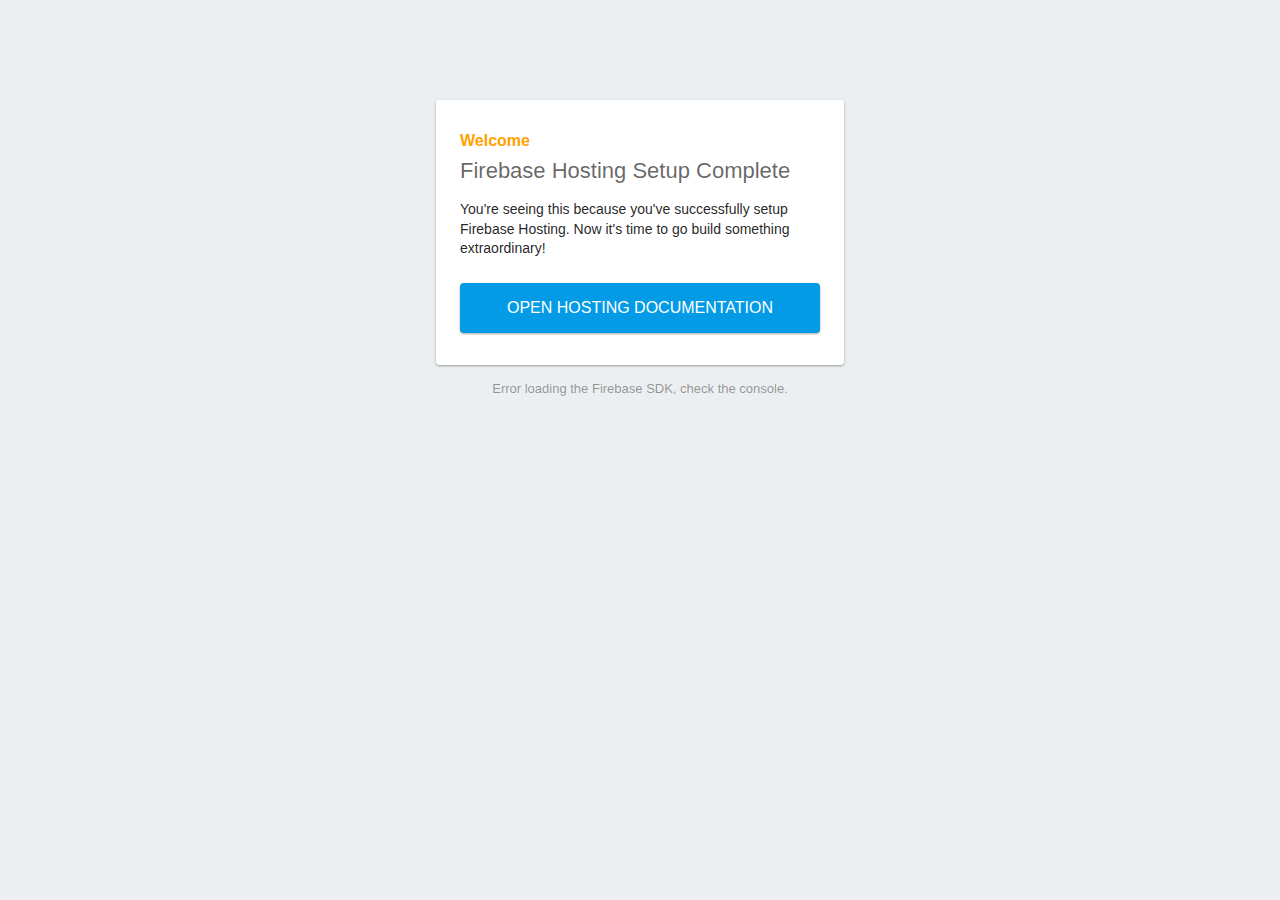
==== public/index.html @ b82371c8 "firebase" ====
<!DOCTYPE html>
<html>
  <head>
    <meta charset="utf-8">
    <meta name="viewport" content="width=device-width, initial-scale=1">
    <title>Welcome to Firebase Hosting</title>

    <!-- update the version number as needed -->
    <script defer src="/__/firebase/8.7.1/firebase-app.js"></script>
    <!-- include only the Firebase features as you need -->
    <script defer src="/__/firebase/8.7.1/firebase-auth.js"></script>
    <script defer src="/__/firebase/8.7.1/firebase-database.js"></script>
    <script defer src="/__/firebase/8.7.1/firebase-firestore.js"></script>
    <script defer src="/__/firebase/8.7.1/firebase-functions.js"></script>
    <script defer src="/__/firebase/8.7.1/firebase-messaging.js"></script>
    <script defer src="/__/firebase/8.7.1/firebase-storage.js"></script>
    <script defer src="/__/firebase/8.7.1/firebase-analytics.js"></script>
    <script defer src="/__/firebase/8.7.1/firebase-remote-config.js"></script>
    <script defer src="/__/firebase/8.7.1/firebase-performance.js"></script>
    <!-- 
      initialize the SDK after all desired features are loaded, set useEmulator to false
      to avoid connecting the SDK to running emulators.
    -->
    <script defer src="/__/firebase/init.js?useEmulator=true"></script>

    <style media="screen">
      body { background: #ECEFF1; color: rgba(0,0,0,0.87); font-family: Roboto, Helvetica, Arial, sans-serif; margin: 0; padding: 0; }
      #message { background: white; max-width: 360px; margin: 100px auto 16px; padding: 32px 24px; border-radius: 3px; }
      #message h2 { color: #ffa100; font-weight: bold; font-size: 16px; margin: 0 0 8px; }
      #message h1 { font-size: 22px; font-weight: 300; color: rgba(0,0,0,0.6); margin: 0 0 16px;}
      #message p { line-height: 140%; margin: 16px 0 24px; font-size: 14px; }
      #message a { display: block; text-align: center; background: #039be5; text-transform: uppercase; text-decoration: none; color: white; padding: 16px; border-radius: 4px; }
      #message, #message a { box-shadow: 0 1px 3px rgba(0,0,0,0.12), 0 1px 2px rgba(0,0,0,0.24); }
      #load { color: rgba(0,0,0,0.4); text-align: center; font-size: 13px; }
      @media (max-width: 600px) {
        body, #message { margin-top: 0; background: white; box-shadow: none; }
        body { border-top: 16px solid #ffa100; }
      }
    </style>
  </head>
  <body>
    <div id="message">
      <h2>Welcome</h2>
      <h1>Firebase Hosting Setup Complete</h1>
      <p>You're seeing this because you've successfully setup Firebase Hosting. Now it's time to go build something extraordinary!</p>
      <a target="_blank" href="https://firebase.google.com/docs/hosting/">Open Hosting Documentation</a>
    </div>
    <p id="load">Firebase SDK Loading&hellip;</p>

    <script>
      document.addEventListener('DOMContentLoaded', function() {
        const loadEl = document.querySelector('#load');
        // // 🔥🔥🔥🔥🔥🔥🔥🔥🔥🔥🔥🔥🔥🔥🔥🔥🔥🔥🔥🔥🔥🔥🔥🔥🔥🔥🔥🔥🔥🔥🔥
        // // The Firebase SDK is initialized and available here!
        //
        // firebase.auth().onAuthStateChanged(user => { });
        // firebase.database().ref('/path/to/ref').on('value', snapshot => { });
        // firebase.firestore().doc('/foo/bar').get().then(() => { });
        // firebase.functions().httpsCallable('yourFunction')().then(() => { });
        // firebase.messaging().requestPermission().then(() => { });
        // firebase.storage().ref('/path/to/ref').getDownloadURL().then(() => { });
        // firebase.analytics(); // call to activate
        // firebase.analytics().logEvent('tutorial_completed');
        // firebase.performance(); // call to activate
        //
        // // 🔥🔥🔥🔥🔥🔥🔥🔥🔥🔥🔥🔥🔥🔥🔥🔥🔥🔥🔥🔥🔥🔥🔥🔥🔥🔥🔥🔥🔥🔥🔥

        try {
          let app = firebase.app();
          let features = [
            'auth', 
            'database', 
            'firestore',
            'functions',
            'messaging', 
            'storage', 
            'analytics', 
            'remoteConfig',
            'performance',
          ].filter(feature => typeof app[feature] === 'function');
          loadEl.textContent = `Firebase SDK loaded with ${features.join(', ')}`;
        } catch (e) {
          console.error(e);
          loadEl.textContent = 'Error loading the Firebase SDK, check the console.';
        }
      });
    </script>
  </body>
</html>
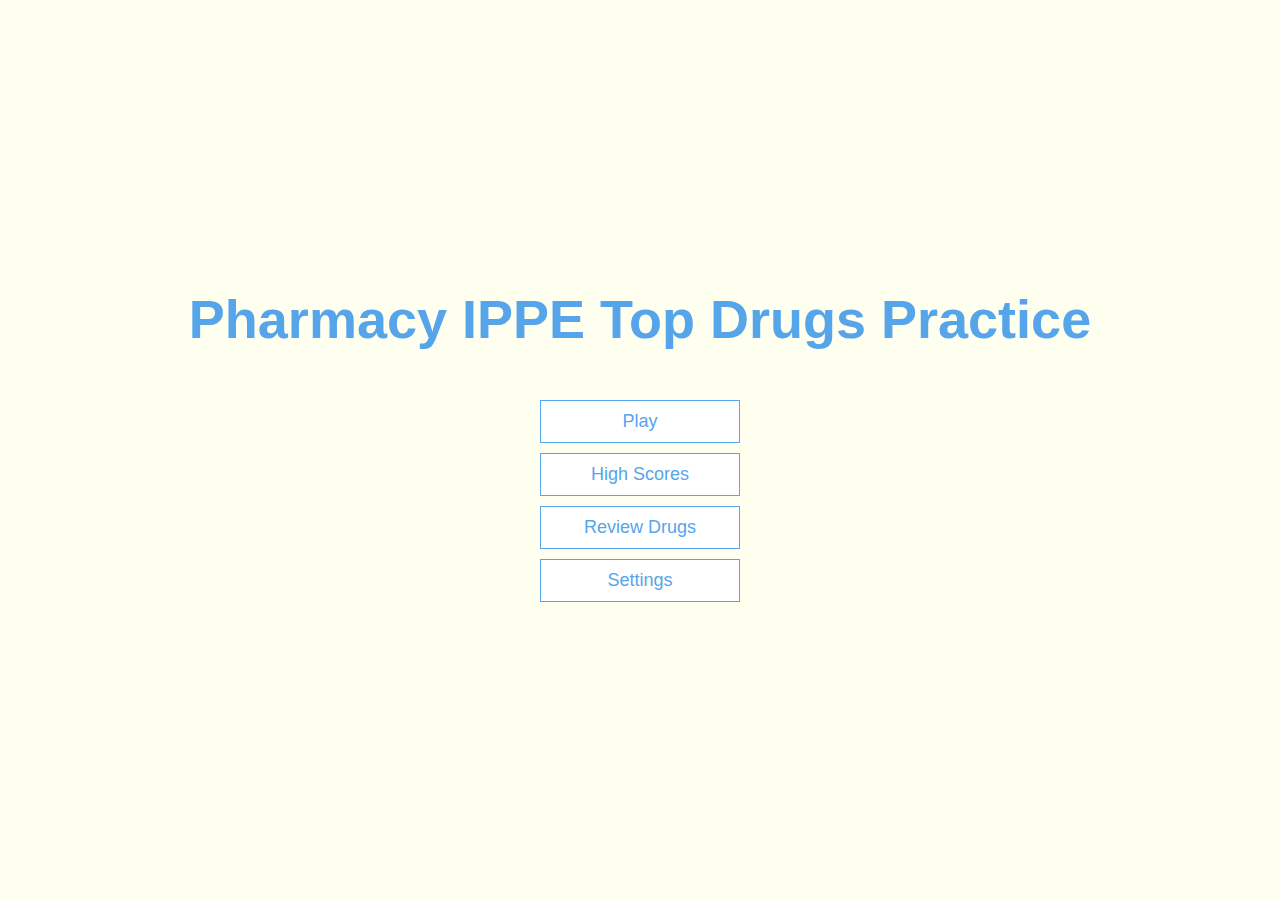
==== commit 06ddb479: "moved into public" ====
--- a/public/index.html
+++ b/public/index.html
@@ -1,89 +1,31 @@
-<!DOCTYPE html>
-<html>
-  <head>
-    <meta charset="utf-8">
-    <meta name="viewport" content="width=device-width, initial-scale=1">
-    <title>Welcome to Firebase Hosting</title>
-
-    <!-- update the version number as needed -->
-    <script defer src="/__/firebase/8.7.1/firebase-app.js"></script>
-    <!-- include only the Firebase features as you need -->
-    <script defer src="/__/firebase/8.7.1/firebase-auth.js"></script>
-    <script defer src="/__/firebase/8.7.1/firebase-database.js"></script>
-    <script defer src="/__/firebase/8.7.1/firebase-firestore.js"></script>
-    <script defer src="/__/firebase/8.7.1/firebase-functions.js"></script>
-    <script defer src="/__/firebase/8.7.1/firebase-messaging.js"></script>
-    <script defer src="/__/firebase/8.7.1/firebase-storage.js"></script>
-    <script defer src="/__/firebase/8.7.1/firebase-analytics.js"></script>
-    <script defer src="/__/firebase/8.7.1/firebase-remote-config.js"></script>
-    <script defer src="/__/firebase/8.7.1/firebase-performance.js"></script>
-    <!-- 
-      initialize the SDK after all desired features are loaded, set useEmulator to false
-      to avoid connecting the SDK to running emulators.
-    -->
-    <script defer src="/__/firebase/init.js?useEmulator=true"></script>
-
-    <style media="screen">
-      body { background: #ECEFF1; color: rgba(0,0,0,0.87); font-family: Roboto, Helvetica, Arial, sans-serif; margin: 0; padding: 0; }
-      #message { background: white; max-width: 360px; margin: 100px auto 16px; padding: 32px 24px; border-radius: 3px; }
-      #message h2 { color: #ffa100; font-weight: bold; font-size: 16px; margin: 0 0 8px; }
-      #message h1 { font-size: 22px; font-weight: 300; color: rgba(0,0,0,0.6); margin: 0 0 16px;}
-      #message p { line-height: 140%; margin: 16px 0 24px; font-size: 14px; }
-      #message a { display: block; text-align: center; background: #039be5; text-transform: uppercase; text-decoration: none; color: white; padding: 16px; border-radius: 4px; }
-      #message, #message a { box-shadow: 0 1px 3px rgba(0,0,0,0.12), 0 1px 2px rgba(0,0,0,0.24); }
-      #load { color: rgba(0,0,0,0.4); text-align: center; font-size: 13px; }
-      @media (max-width: 600px) {
-        body, #message { margin-top: 0; background: white; box-shadow: none; }
-        body { border-top: 16px solid #ffa100; }
-      }
-    </style>
-  </head>
-  <body>
-    <div id="message">
-      <h2>Welcome</h2>
-      <h1>Firebase Hosting Setup Complete</h1>
-      <p>You're seeing this because you've successfully setup Firebase Hosting. Now it's time to go build something extraordinary!</p>
-      <a target="_blank" href="https://firebase.google.com/docs/hosting/">Open Hosting Documentation</a>
-    </div>
-    <p id="load">Firebase SDK Loading&hellip;</p>
-
-    <script>
-      document.addEventListener('DOMContentLoaded', function() {
-        const loadEl = document.querySelector('#load');
-        // // 🔥🔥🔥🔥🔥🔥🔥🔥🔥🔥🔥🔥🔥🔥🔥🔥🔥🔥🔥🔥🔥🔥🔥🔥🔥🔥🔥🔥🔥🔥🔥
-        // // The Firebase SDK is initialized and available here!
-        //
-        // firebase.auth().onAuthStateChanged(user => { });
-        // firebase.database().ref('/path/to/ref').on('value', snapshot => { });
-        // firebase.firestore().doc('/foo/bar').get().then(() => { });
-        // firebase.functions().httpsCallable('yourFunction')().then(() => { });
-        // firebase.messaging().requestPermission().then(() => { });
-        // firebase.storage().ref('/path/to/ref').getDownloadURL().then(() => { });
-        // firebase.analytics(); // call to activate
-        // firebase.analytics().logEvent('tutorial_completed');
-        // firebase.performance(); // call to activate
-        //
-        // // 🔥🔥🔥🔥🔥🔥🔥🔥🔥🔥🔥🔥🔥🔥🔥🔥🔥🔥🔥🔥🔥🔥🔥🔥🔥🔥🔥🔥🔥🔥🔥
-
-        try {
-          let app = firebase.app();
-          let features = [
-            'auth', 
-            'database', 
-            'firestore',
-            'functions',
-            'messaging', 
-            'storage', 
-            'analytics', 
-            'remoteConfig',
-            'performance',
-          ].filter(feature => typeof app[feature] === 'function');
-          loadEl.textContent = `Firebase SDK loaded with ${features.join(', ')}`;
-        } catch (e) {
-          console.error(e);
-          loadEl.textContent = 'Error loading the Firebase SDK, check the console.';
-        }
-      });
-    </script>
-  </body>
-</html>
+<!DOCTYPE html>
+<html lang="en">
+<head>
+    <meta charset="UTF-8">
+    <meta http-equiv="X-UA-Compatible" content="IE=edge">
+    <meta name="viewport" content="width=device-width, initial-scale=1.0">
+    <title>My App</title>
+    <link rel="stylesheet" href="app.css">
+</head>
+<body>
+    <div class="container">
+        <div id="home" class="flex-center flex-column">
+            <h1>Pharmacy IPPE Top Drugs Practice</h1>
+            <a class="btn" href="/game.html">Play</a>
+            <a class="btn" href="/highscores.html">High Scores</a>
+            <a class="btn" href="/table.html">Review Drugs</a>
+            <a class="btn" href="/settings.html">Settings</a>
+        </div>
+    </div>
+    <script src="questionconverter.js"></script>
+    <!-- The core Firebase JS SDK is always required and must be listed first -->
+<script src="/__/firebase/8.7.1/firebase-app.js"></script>
+
+<!-- TODO: Add SDKs for Firebase products that you want to use
+     https://firebase.google.com/docs/web/setup#available-libraries -->
+<script src="/__/firebase/8.7.1/firebase-analytics.js"></script>
+
+<!-- Initialize Firebase -->
+<script src="/__/firebase/init.js"></script>
+</body>
+</html>
--- a/public/app.css
+++ b/public/app.css
@@ -0,0 +1,125 @@
+:root{
+    background-color:ivory;
+    font-size: 62.5%;
+}
+
+*{
+    box-sizing: border-box;
+    font-family: Arial, Helvetica, sans-serif;
+    margin: 0;
+    padding: 0;
+    color: #333;
+    text-align: center;
+}
+
+h1,
+h2,
+h3,
+h4{
+    margin-bottom: 1rem;
+}
+
+h1 {
+    font-size: 5.4rem;
+    color: #56a5eb;
+    margin-bottom: 5rem;
+}
+
+h1 > span {
+    font-size: 2.4rem;
+    font-weight: 500;
+}
+h2 {
+    font-size: 4.2rem;
+    margin-bottom: 4rem;
+    font-weight: 700;
+}
+h3 {
+    font-size: 2.8rem;
+    font-weight: 500;
+}
+
+/* UTILITIES */
+
+.container{
+    width: 100vw;
+    height: 100vh;
+    display: flex;
+    justify-content: center;
+    align-items: center;
+    max-width: 100rem;
+    margin: 0 auto;
+    padding: 2rem;
+}
+
+.container > *{
+    width: 100%;
+}
+.flex-column {
+    display: flex;
+    flex-direction: column;
+  }
+  
+  .flex-center {
+    justify-content: center;
+    align-items: center;
+  }
+  
+  .justify-center {
+    justify-content: center;
+  }
+  
+  .text-center {
+    text-align: center;
+  }
+  
+  .hidden {
+    display: none;
+  }
+
+  /* BUTTONS */
+.btn {
+    font-size: 1.8rem;
+    padding: 1rem 0;
+    width: 20rem;
+    text-align: center;
+    border: 0.1rem solid #56a5eb;
+    margin-bottom: 1rem;
+    text-decoration: none;
+    color: #56a5eb;
+    background-color: white;
+  }
+  
+  .btn:hover {
+    cursor: pointer;
+    box-shadow: 0 0.4rem 1.4rem 0 rgba(86, 185, 235, 0.5);
+    transform: translateY(-0.1rem);
+    transition: transform 150ms;
+  }
+  
+  .btn[disabled]:hover {
+    cursor: not-allowed;
+    box-shadow: none;
+    transform: none;
+  }
+
+  /* FORMS */
+form {
+    width: 100%;
+    display: flex;
+    flex-direction: column;
+    align-items: center;
+  }
+  
+  input {
+    margin-bottom: 1rem;
+    width: 20rem;
+    padding: 1.5rem;
+    font-size: 1.8rem;
+    border: none;
+    box-shadow: 0 0.1rem 1.4rem 0 rgba(86, 185, 235, 0.5);
+  }
+  
+  input::placeholder {
+    color: #aaa;
+  }